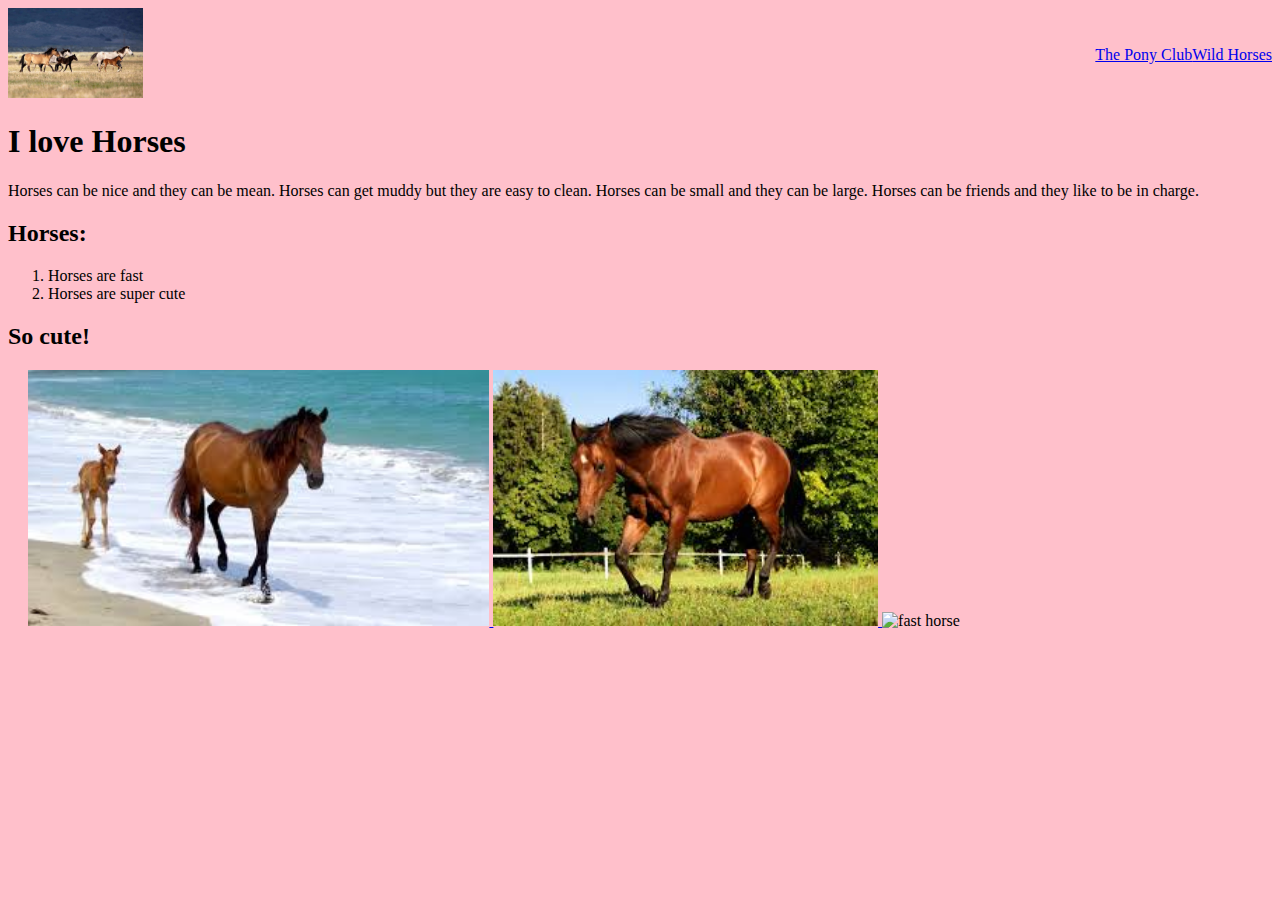
==== index.html @ 95ef4a63 "first commit" ====
<!DOCTYPE html>

<html lang="en">

<head>
    <meta charset="utf-8">
    <title>The Pony Club </title>
    <link rel="stylesheet" type="text/css" href="css/styles.css">
</head>



<body>
    <header>
        <nav>
            <a href="index.html"><img src="images/wild-horses-on-range.jpg" height="90"> </a>
            <ul>
                <li><a href="ThePonyClub.html">The Pony Club</a></li>
                <li> <a href="WildHorses.html">Wild Horses</a></li>
            </ul>


        </nav>
    </header>
    <main>
        <h1>
            <font face="Geneva"></font> I love Horses</h1>
        <p>

            Horses can be nice and they can be mean. Horses can get muddy but they are easy to clean. Horses can be small and they can be large. Horses can be friends and they like to be in charge.





            <h2>
                <font face="Geneva"></font> Horses: </h2>
            <ol>
                <Li>
                    <font face="Geneva"></font> Horses are fast </Li>
                <Li>
                    <font face="Geneva"></font> Horses are super cute</Li>


            </ol>

            <h2> So cute! </h2>
            <p style="margin: 20px; padding: left" Look at all those Horses!/p>

                <a href="https://en.wikipedia.org/wiki/Horse" target="_blank">
        
            <img alt="horse1" src="images/download-1.jpg" height="256" >
            
   
            <img class="funnyhorse" alt=horse src="images/download-2.jpg" height="256" >
    </a>


                <img id="special pic" alt="fast horse" src="Images/download.jpg" height="256">

    </main>

    <footer>

    </footer>
</body>


</html>
---- css/styles.css ----
body {
    background-color: pink;
}
header {
    display: flex;
}

header nav {
    display: flex;
    flex: 1;
}

header nav ul {
    display: flex;
    flex: 1;
    justify-content: flex-end;
    align-items: center;
    list-style-type: none;

}
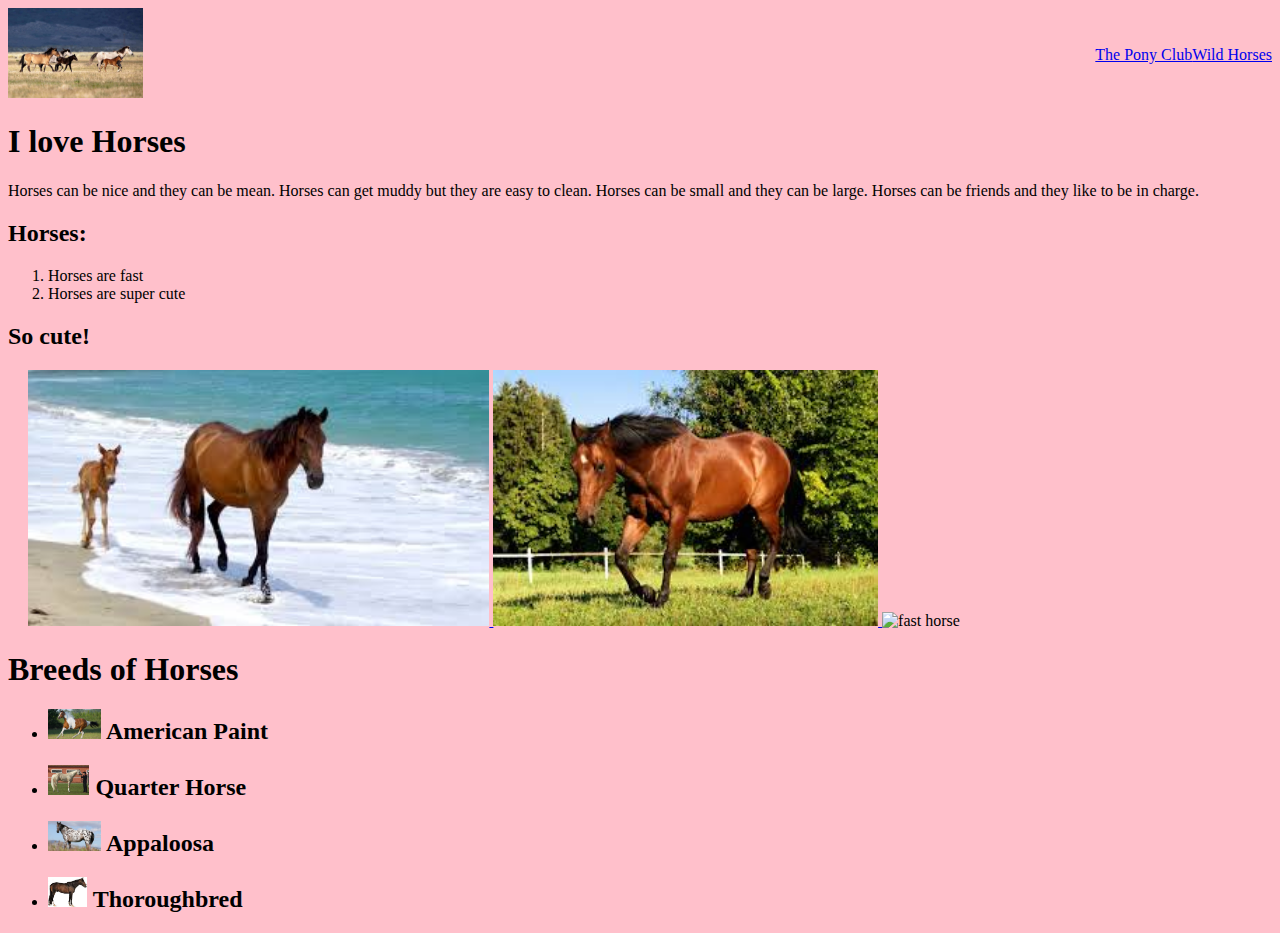
==== commit bce64290: "final commit" ====
--- a/index.html
+++ b/index.html
@@ -57,6 +57,29 @@
 
 
                 <img id="special pic" alt="fast horse" src="Images/download.jpg" height="256">
+                <div class="hero-text">
+                    <h1>Breeds of Horses</h1>
+                    <ul>
+                        <li>
+                            <h2><img alt="horse1" src="images/american%20paint%20horse.jpg" height="30"> American Paint </h2>
+                        </li>
+                        <li>
+                            <h2>
+                                <h2><img alt="horse1" src="images/1200px-Quarter_Horse(REFON)-cleaned.jpg" height="30"> Quarter Horse</h2>
+                                </h2>
+                        </li>
+                        <li>
+                            <h2>
+                                <h2><img alt="horse1" src="images/appaloosa.jpg" height="30">   Appaloosa</h2>
+                             
+                        </li>
+                        <li>
+                            <h2>
+                                <h2><img alt="horse1" src="images/thoroughbred.jpg" height="30"> Thoroughbred </h2>
+                                
+                        </li>
+                    </ul>
+                </div>
 
     </main>
 
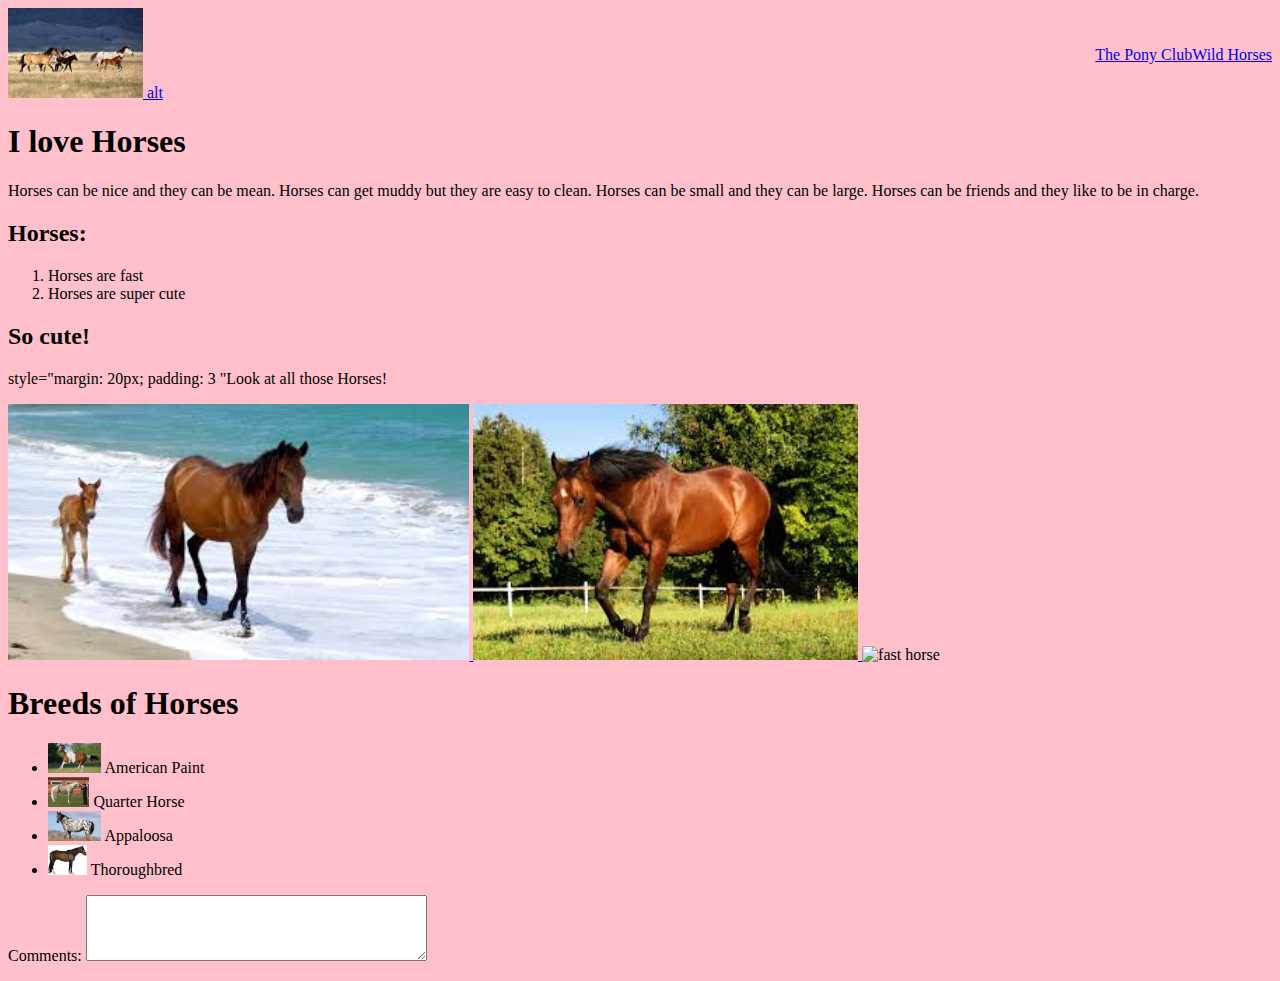
==== commit 8b10da7a: "Update index.html" ====
--- a/index.html
+++ b/index.html
@@ -13,7 +13,7 @@
 <body>
     <header>
         <nav>
-            <a href="index.html"><img src="images/wild-horses-on-range.jpg" height="90"> </a>
+            <a href="index.html"><img alt src="images/wild-horses-on-range.jpg" height="90"> alt </a>
             <ul>
                 <li><a href="ThePonyClub.html">The Pony Club</a></li>
                 <li> <a href="WildHorses.html">Wild Horses</a></li>
@@ -24,7 +24,7 @@
     </header>
     <main>
         <h1>
-            <font face="Geneva"></font> I love Horses</h1>
+            I love Horses</h1>
         <p>
 
             Horses can be nice and they can be mean. Horses can get muddy but they are easy to clean. Horses can be small and they can be large. Horses can be friends and they like to be in charge.
@@ -34,20 +34,20 @@
 
 
             <h2>
-                <font face="Geneva"></font> Horses: </h2>
+                Horses: </h2>
             <ol>
                 <Li>
-                    <font face="Geneva"></font> Horses are fast </Li>
+                    Horses are fast </Li>
                 <Li>
-                    <font face="Geneva"></font> Horses are super cute</Li>
+                    Horses are super cute</Li>
 
 
             </ol>
 
             <h2> So cute! </h2>
-            <p style="margin: 20px; padding: left" Look at all those Horses!/p>
+            <p> style="margin: 20px; padding: 3 "Look at all those Horses! </p>
 
-                <a href="https://en.wikipedia.org/wiki/Horse" target="_blank">
+            <a href="https://en.wikipedia.org/wiki/Horse" target="_blank">
         
             <img alt="horse1" src="images/download-1.jpg" height="256" >
             
@@ -56,31 +56,30 @@
     </a>
 
 
-                <img id="special pic" alt="fast horse" src="Images/download.jpg" height="256">
-                <div class="hero-text">
-                    <h1>Breeds of Horses</h1>
-                    <ul>
+            <img id="specialpic" alt="fast horse" src="Images/download.jpg" height="256">
+            <div class="hero-text">
+                <h1>Breeds of Horses</h1>
+                <ul>
+                    <li>
+                        <img alt="horse1" src="images/american%20paint%20horse.jpg" height="30"> American Paint 
+
                         <li>
-                            <h2><img alt="horse1" src="images/american%20paint%20horse.jpg" height="30"> American Paint </h2>
+
+                            <img alt="horse1" src="images/1200px-Quarter_Horse(REFON)-cleaned.jpg" height="30"> Quarter Horse
+                             <li>
+                                <img alt="horse1" src="images/appaloosa.jpg" height="30"> Appaloosa
+
                         </li>
                         <li>
-                            <h2>
-                                <h2><img alt="horse1" src="images/1200px-Quarter_Horse(REFON)-cleaned.jpg" height="30"> Quarter Horse</h2>
-                                </h2>
-                        </li>
-                        <li>
-                            <h2>
-                                <h2><img alt="horse1" src="images/appaloosa.jpg" height="30">   Appaloosa</h2>
-                             
-                        </li>
-                        <li>
-                            <h2>
-                                <h2><img alt="horse1" src="images/thoroughbred.jpg" height="30"> Thoroughbred </h2>
-                                
-                        </li>
-                    </ul>
-                </div>
+                            
+                                <img alt="horse1" src="images/thoroughbred.jpg" height="30"> Thoroughbred 
 
+                       
+                </ul>
+            </div>
+            <p>
+                <label for="comments">Comments:</label>
+                <textarea name="comments" id="comments" rows="4" cols="40"></textarea>
     </main>
 
     <footer>
